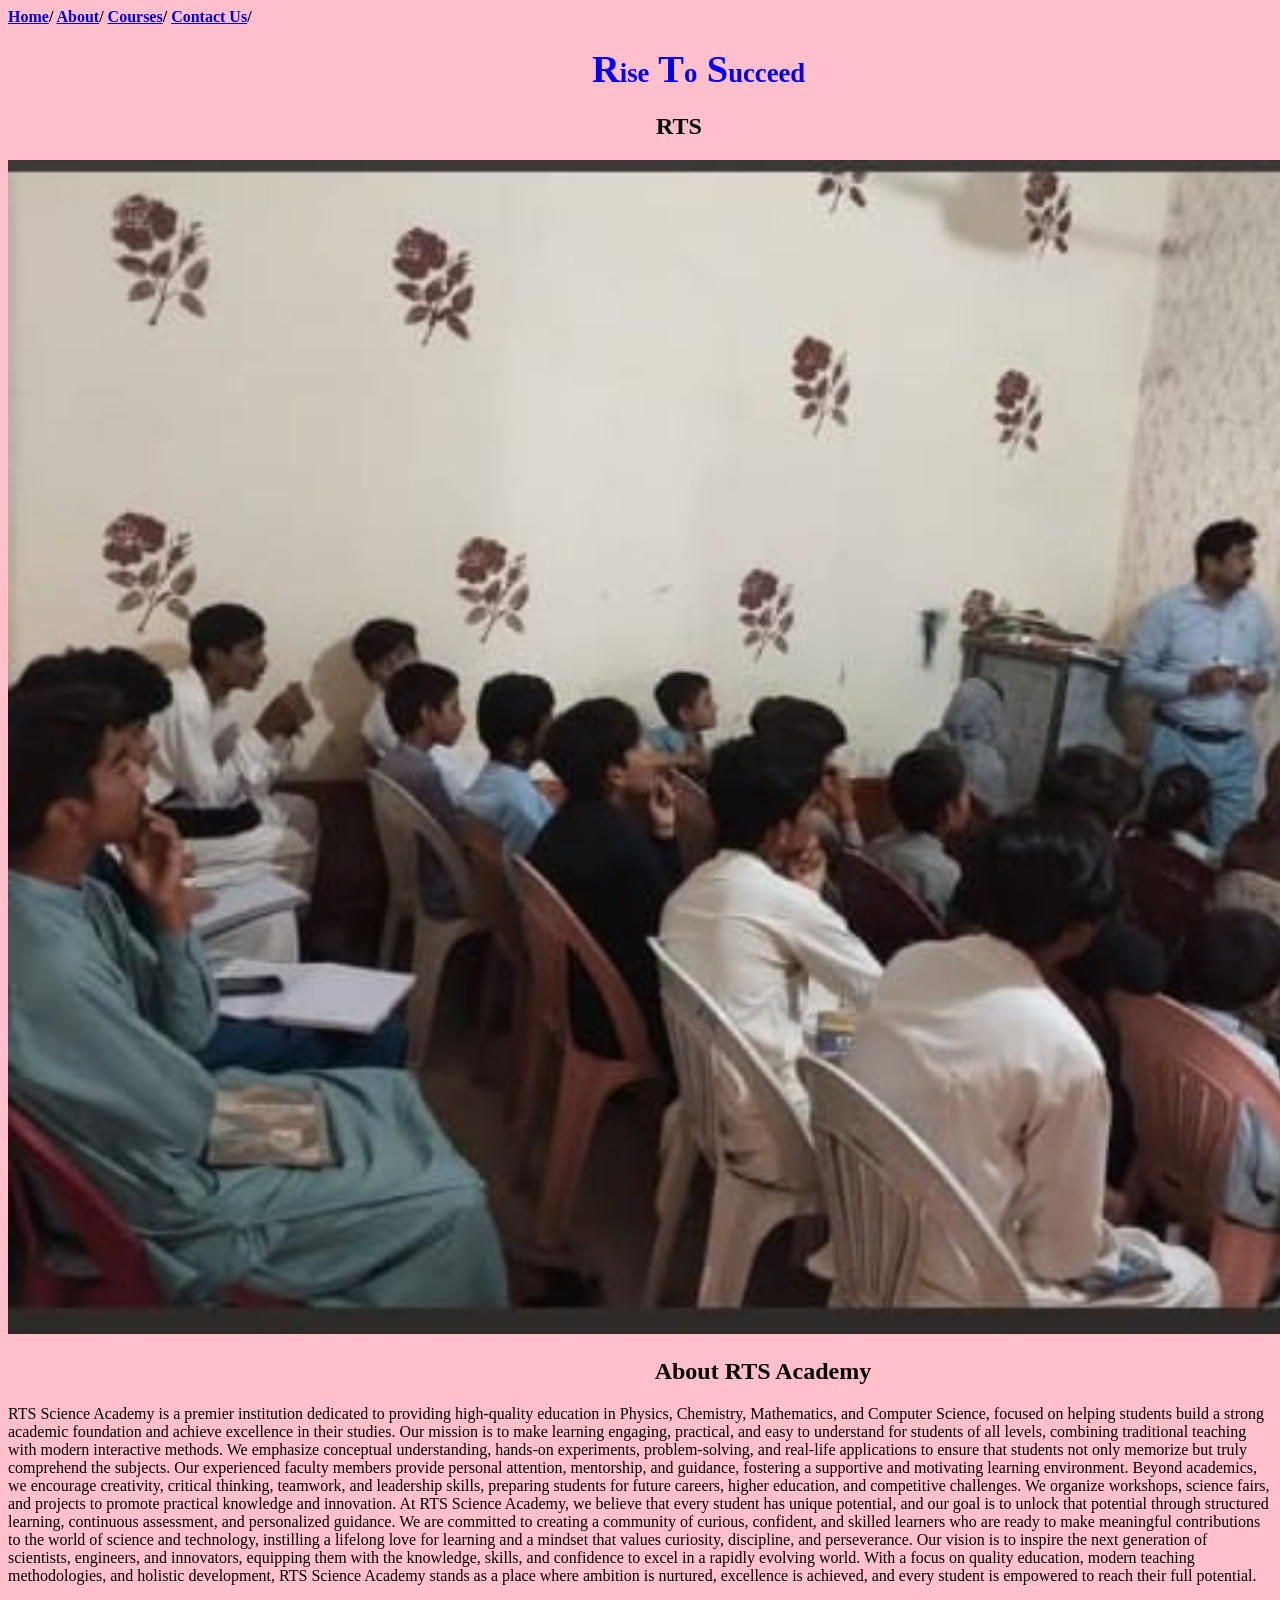
==== about.html @ 287beb5f "Assignment done" ====
<!DOCTYPE html>
<html lang="en">
<head>
    <meta charset="UTF-8">
    <meta name="viewport" content="width=device-width, initial-scale=1.0">
    <title>Document</title>
</head>
<body bgcolor="pink">
       <b> <a href="index.html">Home</a>/
    <a href="about.html">About</a>/
    <a href="Courses.html">Courses</a>/
    <a href="contact.html">Contact Us</a>/</b>
     <h1 style="color: blue;">&nbsp;&nbsp;&nbsp;&nbsp;&nbsp;&nbsp;&nbsp;&nbsp;&nbsp;&nbsp;&nbsp;&nbsp;&nbsp;&nbsp;&nbsp;&nbsp;&nbsp;&nbsp;&nbsp;&nbsp;&nbsp;&nbsp;&nbsp;&nbsp;&nbsp;&nbsp;&nbsp;&nbsp;&nbsp;&nbsp;&nbsp;&nbsp;&nbsp;&nbsp;&nbsp;&nbsp;&nbsp;&nbsp;&nbsp;&nbsp;&nbsp;&nbsp;&nbsp;&nbsp;&nbsp;&nbsp;&nbsp;&nbsp;&nbsp;&nbsp;&nbsp;&nbsp;&nbsp;&nbsp;&nbsp;&nbsp;&nbsp;&nbsp;&nbsp;&nbsp;&nbsp;&nbsp;&nbsp;&nbsp;&nbsp;&nbsp;&nbsp;&nbsp;&nbsp;&nbsp;&nbsp;&nbsp;&nbsp;<big>R</big><small>ise</small><big> T</big><small>o</small><big > S</big><small>ucceed</small></h1>
    <h2>&nbsp;&nbsp;&nbsp;&nbsp;&nbsp;&nbsp;&nbsp;&nbsp;&nbsp;&nbsp;&nbsp;&nbsp;&nbsp;&nbsp;&nbsp;&nbsp;&nbsp;&nbsp;&nbsp;&nbsp;&nbsp;&nbsp;&nbsp;&nbsp;&nbsp;&nbsp;&nbsp;&nbsp;&nbsp;&nbsp;&nbsp;&nbsp;&nbsp;&nbsp;&nbsp;&nbsp;&nbsp;&nbsp;&nbsp;&nbsp;&nbsp;&nbsp;&nbsp;&nbsp;&nbsp;&nbsp;&nbsp;&nbsp;&nbsp;&nbsp;&nbsp;&nbsp;&nbsp;&nbsp;&nbsp;&nbsp;&nbsp;&nbsp;&nbsp;&nbsp;&nbsp;&nbsp;&nbsp;&nbsp;&nbsp;&nbsp;&nbsp;&nbsp;&nbsp;&nbsp;&nbsp;&nbsp;&nbsp;&nbsp;&nbsp;&nbsp;&nbsp;&nbsp;&nbsp;&nbsp;&nbsp;&nbsp;&nbsp;&nbsp;&nbsp;&nbsp;&nbsp;&nbsp;&nbsp;&nbsp;&nbsp;&nbsp;&nbsp;&nbsp;&nbsp;&nbsp;&nbsp;&nbsp;&nbsp;&nbsp;&nbsp;&nbsp;&nbsp;&nbsp;&nbsp;&nbsp;&nbsp;&nbsp;RTS</h2>
    <img src="./WhatsApp Image 2026-04-05 at 22.39.40.jpeg" width="1510" alt="">
    <h2>&nbsp;&nbsp;&nbsp;&nbsp;&nbsp;&nbsp;&nbsp;&nbsp;&nbsp;&nbsp;&nbsp;&nbsp;&nbsp;&nbsp;&nbsp;&nbsp;&nbsp;&nbsp;&nbsp;&nbsp;&nbsp;&nbsp;&nbsp;&nbsp;&nbsp;&nbsp;&nbsp;&nbsp;&nbsp;&nbsp;&nbsp;&nbsp;&nbsp;&nbsp;&nbsp;&nbsp;&nbsp;&nbsp;&nbsp;&nbsp;&nbsp;&nbsp;&nbsp;&nbsp;&nbsp;&nbsp;&nbsp;&nbsp;&nbsp;&nbsp;&nbsp;&nbsp;&nbsp;&nbsp;&nbsp;&nbsp;&nbsp;&nbsp;&nbsp;&nbsp;&nbsp;&nbsp;&nbsp;&nbsp;&nbsp;&nbsp;&nbsp;&nbsp;&nbsp;&nbsp;&nbsp;&nbsp;&nbsp;&nbsp;&nbsp;&nbsp;&nbsp;&nbsp;&nbsp;&nbsp;&nbsp;&nbsp;&nbsp;&nbsp;&nbsp;&nbsp;&nbsp;&nbsp;&nbsp;&nbsp;&nbsp;&nbsp;&nbsp;&nbsp;&nbsp;&nbsp;&nbsp;&nbsp;&nbsp;&nbsp;&nbsp;&nbsp;&nbsp;&nbsp;&nbsp;&nbsp;&nbsp;&nbsp;About RTS Academy</h2>
    <p>RTS Science Academy is a premier institution dedicated to providing high-quality education in Physics, Chemistry, Mathematics, and Computer Science, focused on helping students build a strong academic foundation and achieve excellence in their studies. Our mission is to make learning engaging, practical, and easy to understand for students of all levels, combining traditional teaching with modern interactive methods. We emphasize conceptual understanding, hands-on experiments, problem-solving, and real-life applications to ensure that students not only memorize but truly comprehend the subjects. Our experienced faculty members provide personal attention, mentorship, and guidance, fostering a supportive and motivating learning environment. Beyond academics, we encourage creativity, critical thinking, teamwork, and leadership skills, preparing students for future careers, higher education, and competitive challenges. We organize workshops, science fairs, and projects to promote practical knowledge and innovation. At RTS Science Academy, we believe that every student has unique potential, and our goal is to unlock that potential through structured learning, continuous assessment, and personalized guidance. We are committed to creating a community of curious, confident, and skilled learners who are ready to make meaningful contributions to the world of science and technology, instilling a lifelong love for learning and a mindset that values curiosity, discipline, and perseverance. Our vision is to inspire the next generation of scientists, engineers, and innovators, equipping them with the knowledge, skills, and confidence to excel in a rapidly evolving world. With a focus on quality education, modern teaching methodologies, and holistic development, RTS Science Academy stands as a place where ambition is nurtured, excellence is achieved, and every student is empowered to reach their full potential.</p>

</body>
</html>
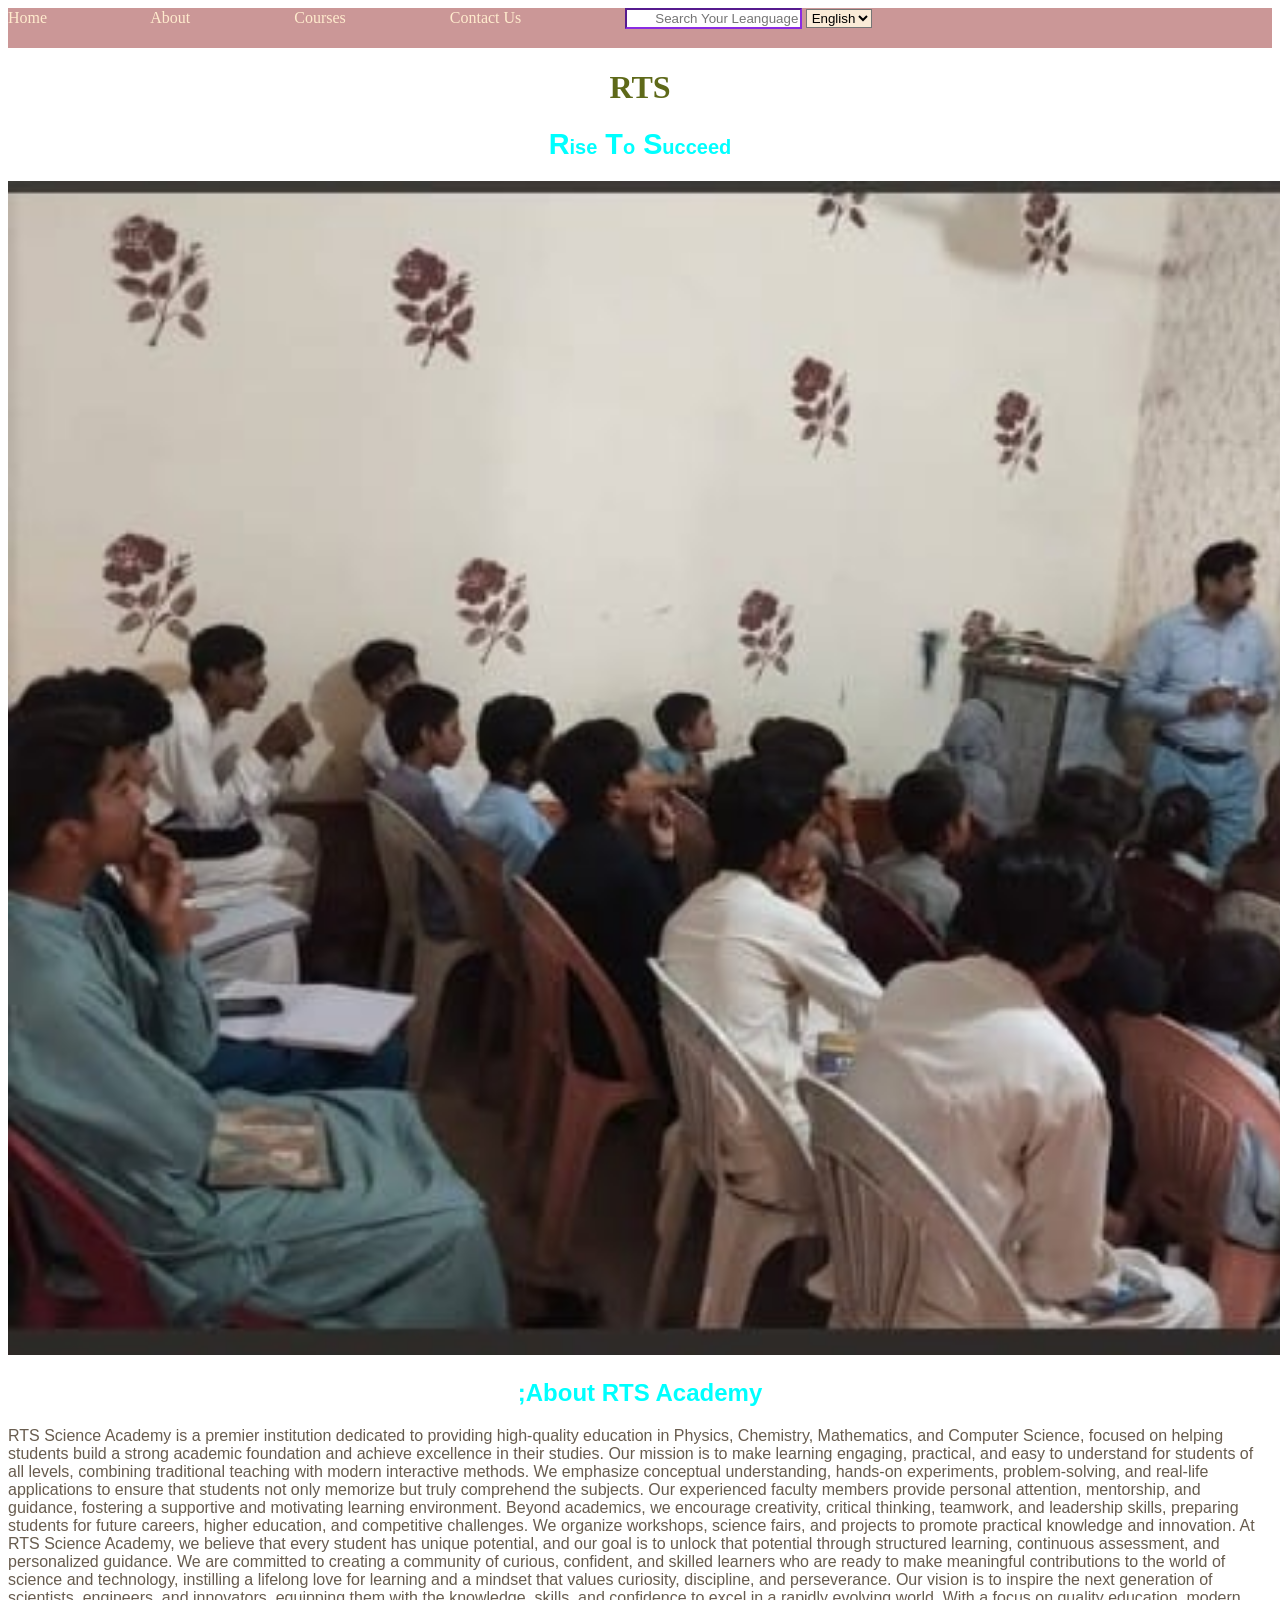
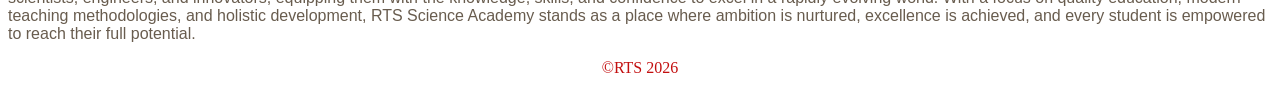
==== commit acbaefa1: "Update with Css" ====
--- a/about.html
+++ b/about.html
@@ -1,20 +1,72 @@
-<!DOCTYPE html>
+<!doctype html>
 <html lang="en">
-<head>
-    <meta charset="UTF-8">
-    <meta name="viewport" content="width=device-width, initial-scale=1.0">
-    <title>Document</title>
-</head>
-<body bgcolor="pink">
-       <b> <a href="index.html">Home</a>/
-    <a href="about.html">About</a>/
-    <a href="Courses.html">Courses</a>/
-    <a href="contact.html">Contact Us</a>/</b>
-     <h1 style="color: blue;">&nbsp;&nbsp;&nbsp;&nbsp;&nbsp;&nbsp;&nbsp;&nbsp;&nbsp;&nbsp;&nbsp;&nbsp;&nbsp;&nbsp;&nbsp;&nbsp;&nbsp;&nbsp;&nbsp;&nbsp;&nbsp;&nbsp;&nbsp;&nbsp;&nbsp;&nbsp;&nbsp;&nbsp;&nbsp;&nbsp;&nbsp;&nbsp;&nbsp;&nbsp;&nbsp;&nbsp;&nbsp;&nbsp;&nbsp;&nbsp;&nbsp;&nbsp;&nbsp;&nbsp;&nbsp;&nbsp;&nbsp;&nbsp;&nbsp;&nbsp;&nbsp;&nbsp;&nbsp;&nbsp;&nbsp;&nbsp;&nbsp;&nbsp;&nbsp;&nbsp;&nbsp;&nbsp;&nbsp;&nbsp;&nbsp;&nbsp;&nbsp;&nbsp;&nbsp;&nbsp;&nbsp;&nbsp;&nbsp;<big>R</big><small>ise</small><big> T</big><small>o</small><big > S</big><small>ucceed</small></h1>
-    <h2>&nbsp;&nbsp;&nbsp;&nbsp;&nbsp;&nbsp;&nbsp;&nbsp;&nbsp;&nbsp;&nbsp;&nbsp;&nbsp;&nbsp;&nbsp;&nbsp;&nbsp;&nbsp;&nbsp;&nbsp;&nbsp;&nbsp;&nbsp;&nbsp;&nbsp;&nbsp;&nbsp;&nbsp;&nbsp;&nbsp;&nbsp;&nbsp;&nbsp;&nbsp;&nbsp;&nbsp;&nbsp;&nbsp;&nbsp;&nbsp;&nbsp;&nbsp;&nbsp;&nbsp;&nbsp;&nbsp;&nbsp;&nbsp;&nbsp;&nbsp;&nbsp;&nbsp;&nbsp;&nbsp;&nbsp;&nbsp;&nbsp;&nbsp;&nbsp;&nbsp;&nbsp;&nbsp;&nbsp;&nbsp;&nbsp;&nbsp;&nbsp;&nbsp;&nbsp;&nbsp;&nbsp;&nbsp;&nbsp;&nbsp;&nbsp;&nbsp;&nbsp;&nbsp;&nbsp;&nbsp;&nbsp;&nbsp;&nbsp;&nbsp;&nbsp;&nbsp;&nbsp;&nbsp;&nbsp;&nbsp;&nbsp;&nbsp;&nbsp;&nbsp;&nbsp;&nbsp;&nbsp;&nbsp;&nbsp;&nbsp;&nbsp;&nbsp;&nbsp;&nbsp;&nbsp;&nbsp;&nbsp;&nbsp;RTS</h2>
-    <img src="./WhatsApp Image 2026-04-05 at 22.39.40.jpeg" width="1510" alt="">
-    <h2>&nbsp;&nbsp;&nbsp;&nbsp;&nbsp;&nbsp;&nbsp;&nbsp;&nbsp;&nbsp;&nbsp;&nbsp;&nbsp;&nbsp;&nbsp;&nbsp;&nbsp;&nbsp;&nbsp;&nbsp;&nbsp;&nbsp;&nbsp;&nbsp;&nbsp;&nbsp;&nbsp;&nbsp;&nbsp;&nbsp;&nbsp;&nbsp;&nbsp;&nbsp;&nbsp;&nbsp;&nbsp;&nbsp;&nbsp;&nbsp;&nbsp;&nbsp;&nbsp;&nbsp;&nbsp;&nbsp;&nbsp;&nbsp;&nbsp;&nbsp;&nbsp;&nbsp;&nbsp;&nbsp;&nbsp;&nbsp;&nbsp;&nbsp;&nbsp;&nbsp;&nbsp;&nbsp;&nbsp;&nbsp;&nbsp;&nbsp;&nbsp;&nbsp;&nbsp;&nbsp;&nbsp;&nbsp;&nbsp;&nbsp;&nbsp;&nbsp;&nbsp;&nbsp;&nbsp;&nbsp;&nbsp;&nbsp;&nbsp;&nbsp;&nbsp;&nbsp;&nbsp;&nbsp;&nbsp;&nbsp;&nbsp;&nbsp;&nbsp;&nbsp;&nbsp;&nbsp;&nbsp;&nbsp;&nbsp;&nbsp;&nbsp;&nbsp;&nbsp;&nbsp;&nbsp;&nbsp;&nbsp;&nbsp;About RTS Academy</h2>
-    <p>RTS Science Academy is a premier institution dedicated to providing high-quality education in Physics, Chemistry, Mathematics, and Computer Science, focused on helping students build a strong academic foundation and achieve excellence in their studies. Our mission is to make learning engaging, practical, and easy to understand for students of all levels, combining traditional teaching with modern interactive methods. We emphasize conceptual understanding, hands-on experiments, problem-solving, and real-life applications to ensure that students not only memorize but truly comprehend the subjects. Our experienced faculty members provide personal attention, mentorship, and guidance, fostering a supportive and motivating learning environment. Beyond academics, we encourage creativity, critical thinking, teamwork, and leadership skills, preparing students for future careers, higher education, and competitive challenges. We organize workshops, science fairs, and projects to promote practical knowledge and innovation. At RTS Science Academy, we believe that every student has unique potential, and our goal is to unlock that potential through structured learning, continuous assessment, and personalized guidance. We are committed to creating a community of curious, confident, and skilled learners who are ready to make meaningful contributions to the world of science and technology, instilling a lifelong love for learning and a mindset that values curiosity, discipline, and perseverance. Our vision is to inspire the next generation of scientists, engineers, and innovators, equipping them with the knowledge, skills, and confidence to excel in a rapidly evolving world. With a focus on quality education, modern teaching methodologies, and holistic development, RTS Science Academy stands as a place where ambition is nurtured, excellence is achieved, and every student is empowered to reach their full potential.</p>
+  <head>
+    <meta charset="UTF-8" />
+    <meta name="viewport" content="width=device-width, initial-scale=1.0" />
+    <title>RTS</title>
+    <link rel="stylesheet" href="style.css" />
+  </head>
+  <body>
+    <header>
+      <nav>
+        <a href="index.html">Home</a>
+        <a href="about.html">About</a>
+        <a href="course.html">Courses</a>
+        <a href="contact.html">Contact Us</a>
+        <input type="text" placeholder="Search Your Leanguage" />
+        <select>
+          <option value="English">English</option>
+          <option value="Urdu">Urdu</option>
+          <option value="Sindhi">Sindhi</option>
+        </select>
+      </nav>
+    </header>
 
-</body>
-</html>+    <h1>RTS</h1>
+
+    <h2>
+      <big>R</big><small>ise</small><big> T</big><small>o</small><big> S</big
+      ><small>ucceed</small>
+    </h2>
+
+    <div>
+      <img
+        src="./WhatsApp Image 2026-04-05 at 22.39.40.jpeg"
+        width="1510"
+        alt=""
+      />
+      <h2>;About RTS Academy</h2>
+      <p>
+        RTS Science Academy is a premier institution dedicated to providing
+        high-quality education in Physics, Chemistry, Mathematics, and Computer
+        Science, focused on helping students build a strong academic foundation
+        and achieve excellence in their studies. Our mission is to make learning
+        engaging, practical, and easy to understand for students of all levels,
+        combining traditional teaching with modern interactive methods. We
+        emphasize conceptual understanding, hands-on experiments,
+        problem-solving, and real-life applications to ensure that students not
+        only memorize but truly comprehend the subjects. Our experienced faculty
+        members provide personal attention, mentorship, and guidance, fostering
+        a supportive and motivating learning environment. Beyond academics, we
+        encourage creativity, critical thinking, teamwork, and leadership
+        skills, preparing students for future careers, higher education, and
+        competitive challenges. We organize workshops, science fairs, and
+        projects to promote practical knowledge and innovation. At RTS Science
+        Academy, we believe that every student has unique potential, and our
+        goal is to unlock that potential through structured learning, continuous
+        assessment, and personalized guidance. We are committed to creating a
+        community of curious, confident, and skilled learners who are ready to
+        make meaningful contributions to the world of science and technology,
+        instilling a lifelong love for learning and a mindset that values
+        curiosity, discipline, and perseverance. Our vision is to inspire the
+        next generation of scientists, engineers, and innovators, equipping them
+        with the knowledge, skills, and confidence to excel in a rapidly
+        evolving world. With a focus on quality education, modern teaching
+        methodologies, and holistic development, RTS Science Academy stands as a
+        place where ambition is nurtured, excellence is achieved, and every
+        student is empowered to reach their full potential.
+      </p>
+    </div>
+    <footer>&copy;RTS 2026</footer>
+  </body>
+</html>
--- a/style.css
+++ b/style.css
@@ -0,0 +1,45 @@
+nav {
+    background-color: rgb(203, 151, 151);
+    width: 100%;
+    height: 40px;
+    
+   
+}
+a{
+     margin-right: 100px;
+     color: blanchedalmond;
+     text-decoration: none;
+    
+
+}
+select{
+    background-color: antiquewhite;
+    text-align: right;
+}
+input{
+    border-color: blueviolet;
+    text-align: right;
+}
+h1{
+    text-align: center;
+    color: rgb(94, 105, 25);
+}
+h2{
+    color: rgba(217, 236, 15, 0.385);
+    text-align: center;
+}
+nav > div{
+    margin-right: 40px;
+}
+h2{
+    color: aqua;
+    font-family: Arial, Helvetica, sans-serif;
+}
+p{
+    color: rgba(54, 38, 20, 0.753);
+    font-family: 'Franklin Gothic Medium', 'Arial Narrow', Arial, sans-serif;
+}
+footer{
+    color: rgb(195, 15, 15);
+text-align: center;
+}
